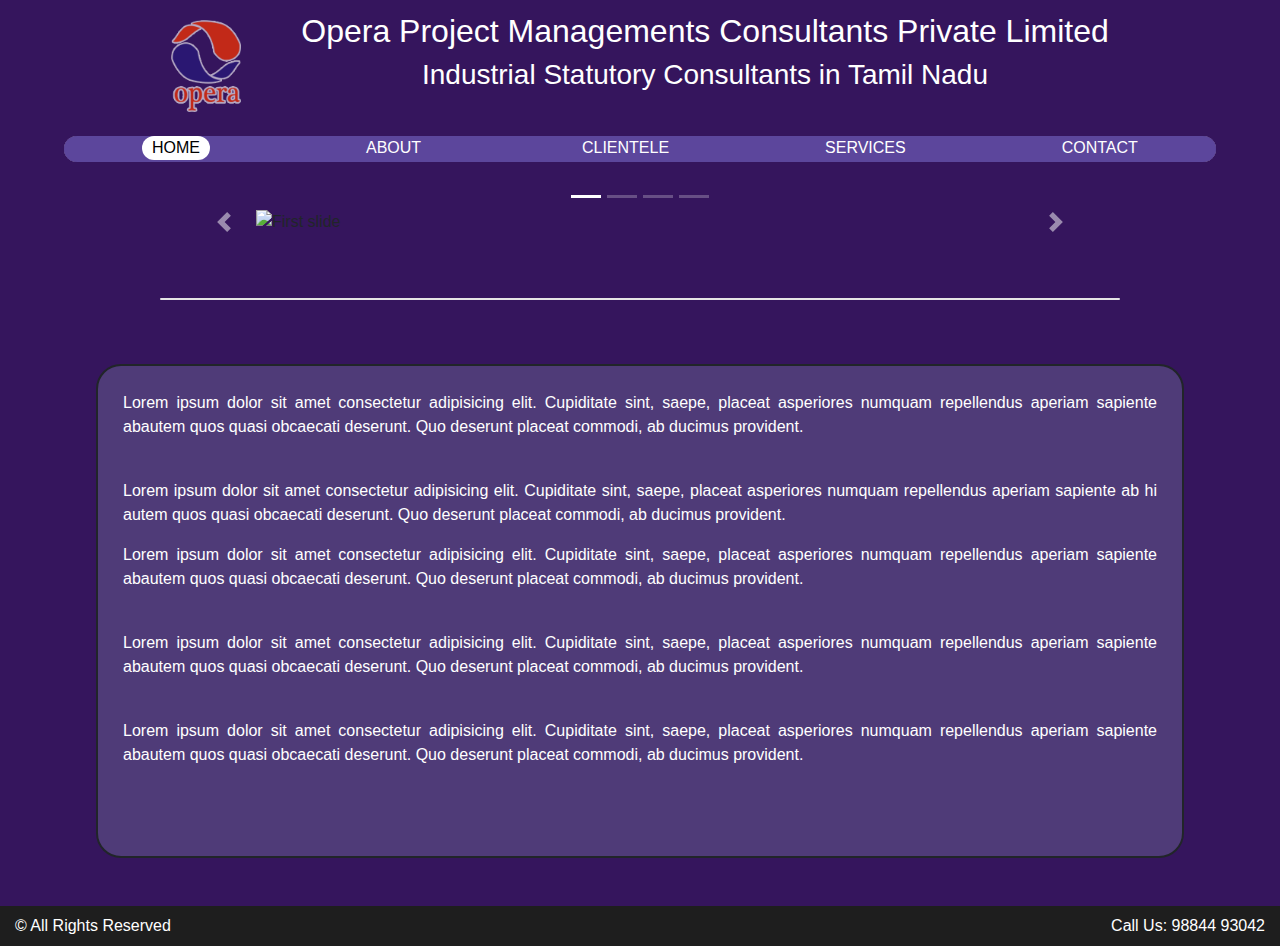
==== index.html @ 6d06d3a0 "home done." ====
<!DOCTYPE html>
<html lang="en">
<head>
  <meta charset="UTF-8">
  <meta name="viewport" content="width=device-width, initial-scale=1.0">
  <link rel="stylesheet" href="https://stackpath.bootstrapcdn.com/bootstrap/4.5.2/css/bootstrap.min.css">
  <link rel="stylesheet" href="https://cdn.jsdelivr.net/npm/bootstrap@4.0.0/dist/css/bootstrap.min.css" integrity="sha384-Gn5384xqQ1aoWXA+058RXPxPg6fy4IWvTNh0E263XmFcJlSAwiGgFAW/dAiS6JXm" crossorigin="anonymous">
  <link rel="stylesheet" href="css/home.css">
  <link rel="stylesheet" href="css/style.css">

  <!-- <link href="https://cdn.jsdelivr.net/npm/bootstrap@5.3.1/dist/css/bootstrap.min.css" rel="stylesheet" integrity="sha384-4bw+/aepP/YC94hEpVNVgiZdgIC5+VKNBQNGCHeKRQN+PtmoHDEXuppvnDJzQIu9" crossorigin="anonymous">
  <script defer src="https://cdn.jsdelivr.net/npm/bootstrap@5.3.1/dist/js/bootstrap.bundle.min.js" integrity="sha384-HwwvtgBNo3bZJJLYd8oVXjrBZt8cqVSpeBNS5n7C8IVInixGAoxmnlMuBnhbgrkm" crossorigin="anonymous"></script> 
    -->

  <title>OPMC - Home</title>
</head>
<body>
  <!-- Header navbar bootstrap  -->
  
  <div class="header">
    <img src="images/logo.png" alt="logo" class="logo">
    <div class = "title bar">
    <h2 class="second">Opera Project Managements Consultants Private Limited</h2>
    <h3 class="second">Industrial Statutory Consultants in Tamil Nadu</h3>
    </div>
  </div>

  <br>
<!-- Navbar -->
  <nav class="navbar navbar-expand-lg navbar-light bg-light sticky-top">
    <button class="navbar-toggler" type="button" data-toggle="collapse" data-target="#navbarSupportedContent" aria-controls="navbarSupportedContent" aria-expanded="false" aria-label="Toggle navigation">
      <span class="navbar-toggler-icon"></span>
    </button>
  
    <div class="collapse navbar-collapse" id="navbarSupportedContent">
      <ul class="navbar-nav mr-auto">
        <li class="nav-item active nav-list-first">
          <a class="nav-link link1" href="index.html"><p> HOME </p> <span class="sr-only">(current)</span></a>
        </li>
        <li class="nav-item active">
          <a class="nav-link" href="about.html"><p>ABOUT US</p> <span class="sr-only">(current)</span></a>
        </li>
        <li class="nav-item active">
          <a class="nav-link" href="client.html"><p>CLIENTELE</p> <span class="sr-only">(current)</span></a>
        </li>
        <li class="nav-item active">
          <a class="nav-link" href="service.html"><p>SERVICES</p> <span class="sr-only">(current)</span></a>
        </li>
        <li class="nav-item nav-list-last">
          <a class="nav-link" href="contact.html"><p>CONTACT US</p></a>
        </li>
        
      </ul>
      
    </div>
  </nav>
  <!-- Content -->
  <br><br>

  <div id="carouselExampleIndicators" class="carousel slide" data-ride="carousel" data-interval="1500" data-pause="false">
    <ol class="carousel-indicators">
      <li data-target="#carouselExampleIndicators" data-slide-to="0" class="active"></li>
      <li data-target="#carouselExampleIndicators" data-slide-to="1"></li>
      <li data-target="#carouselExampleIndicators" data-slide-to="2"></li>
      <li data-target="#carouselExampleIndicators" data-slide-to="3"></li>
    </ol>
    <div class="carousel-inner">
      <div class="carousel-item active">
        <img class="d-block" src="images/img1.jpg" alt="First slide">
      </div>
      <div class="carousel-item">
        <img class="d-block" src="images/img2.jpg" alt="Second slide">
      </div>
      <div class="carousel-item">
        <img class="d-block " src="images/img3.jpg" alt="Third slide">
      </div>
      <div class="carousel-item">
        <img class="d-block " src="images/img4.jpg" alt="Third slide">
      </div>
    </div>
    <a class="carousel-control-prev" href="#carouselExampleIndicators" role="button" data-slide="prev">
      <span class="carousel-control-prev-icon" aria-hidden="true"></span>
      <span class="sr-only">Previous</span>
    </a>
    <a class="carousel-control-next" href="#carouselExampleIndicators" role="button" data-slide="next">
      <span class="carousel-control-next-icon" aria-hidden="true"></span>
      <span class="sr-only">Next</span>
    </a>
  </div>
  <br>
  <br>
  <hr>

  <br><br>
  <div class="box">
  <p>Lorem ipsum dolor sit amet consectetur adipisicing elit. Cupiditate sint, saepe, placeat asperiores numquam repellendus aperiam sapiente abautem quos quasi obcaecati deserunt. Quo deserunt placeat commodi, ab ducimus provident.</p>
  <br>
  <p>Lorem ipsum dolor sit amet consectetur adipisicing elit. Cupiditate sint, saepe, placeat asperiores numquam repellendus aperiam sapiente ab hi autem quos quasi obcaecati deserunt. Quo deserunt placeat commodi, ab ducimus provident.</p>
  <p>Lorem ipsum dolor sit amet consectetur adipisicing elit. Cupiditate sint, saepe, placeat asperiores numquam repellendus aperiam sapiente abautem quos quasi obcaecati deserunt. Quo deserunt placeat commodi, ab ducimus provident.</p>
  <br>
  <p>Lorem ipsum dolor sit amet consectetur adipisicing elit. Cupiditate sint, saepe, placeat asperiores numquam repellendus aperiam sapiente abautem quos quasi obcaecati deserunt. Quo deserunt placeat commodi, ab ducimus provident.</p>
  <br>
  <p>Lorem ipsum dolor sit amet consectetur adipisicing elit. Cupiditate sint, saepe, placeat asperiores numquam repellendus aperiam sapiente abautem quos quasi obcaecati deserunt. Quo deserunt placeat commodi, ab ducimus provident.</p>
  
    <br>
    <br>
  </div>

  <br><br>



  <!-- Scripts -->
  
  
  <!-- Footer -->
  
  <div class = "footer">
    
    <div class="footer-content">
      <div class="left-section">
        &copy All Rights Reserved
      </div>
      <div class="right-section">
        Call Us: 98844 93042
      </div>
    </div>
    
  </div>
<script src="https://code.jquery.com/jquery-3.2.1.slim.min.js" integrity="sha384-KJ3o2DKtIkvYIK3UENzmM7KCkRr/rE9/Qpg6aAZGJwFDMVNA/GpGFF93hXpG5KkN" crossorigin="anonymous"></script>
<script src="https://cdn.jsdelivr.net/npm/popper.js@1.12.9/dist/umd/popper.min.js" integrity="sha384-ApNbgh9B+Y1QKtv3Rn7W3mgPxhU9K/ScQsAP7hUibX39j7fakFPskvXusvfa0b4Q" crossorigin="anonymous"></script>
<script src="https://cdn.jsdelivr.net/npm/bootstrap@4.0.0/dist/js/bootstrap.min.js" integrity="sha384-JZR6Spejh4U02d8jOt6vLEHfe/JQGiRRSQQxSfFWpi1MquVdAyjUar5+76PVCmYl" crossorigin="anonymous"></script>
<script src="https://code.jquery.com/jquery-3.6.0.min.js"></script>
<script src="https://stackpath.bootstrapcdn.com/bootstrap/4.5.2/js/bootstrap.min.js"></script>
</body>
</html>
---- css/home.css ----
p{
  color: white;
  background-color: transparent;
  text-align: justify;
  text-justify: inter-word;
}

hr{
    width: 75%;
    color: white;
    background-color: white;
    border-width: 2px;
    border-radius: 75px;
}

.d-block{
  width: 60%;
  height: auto;
  /*  */
  /* height: 50px; */
  
  margin: auto;
}

.carousel-control-prev {
  left: 10%;
}

.carousel-control-next {
  right: 10%;
}

.carousel-indicators {
  /* bottom: -23px; */
  background-color: transparent;
}

.box{
  background-color: #4F3B78;
  
  border: 2px solid;
  width: 85%;
  height: auto;
  margin: auto;
  padding: 25px;
  border-radius: 25px;
  position: relative;
  overflow: hidden;
}
---- css/style.css ----
*{
  background-color: #35155D;
}


body{
  scroll-behavior: smooth;
  background-color: #35155D;
}

.second{
  text-align: center;
}
.header{
  color: white;
  display: flex;
  flex-direction: row;
  justify-content: center;
  align-items: center;
  margin: auto;
}

.logo{
  width: 110px;
  padding-top: 20px;
  padding-right: 40px;
  background-color: #35155D;
  float: left;
  /* border-radius: 50%; */
  margin-right: 20px;
}



.footer {
  background-color: #1E1E1E;
  color: white;
  padding: 8px 0;
}

.footer-content {
  display: flex;
  justify-content: space-between;
  align-items: center;
  max-width: 1250px;
  margin: auto;
}

.left-section, .right-section {
  background-color: #1E1E1E;
  flex: 1;
}

.left-section {
  text-align: left;
  padding-left: 0px;
}

.right-section {
  text-align: right;
  padding-right: 0px;
}



.nav-link a{
  margin: 0;
  color: white;
  background-color: #5C469C;
  
}

.navbar{
  float: center;
  /* position: sticky; */
  padding: 0;
  margin: auto;
  /* padding-top: 2px; */
  /* border: 2px solid red; */
  display: flex;
  border-radius: 21px;
  /* background: transparent; */
  justify-content: center;
  align-items: center;
  width: 90%;
  
  
}

.navbar-nav{
  margin: auto;
  /* height: 32px; */
  /* background-color: #5C469C; */
  /* width: 78px; */
  
}


.navbar-nav li{
  background-color: #5C469C;
  padding: 0px 70px; 
  width: auto;  
  height: 26px;
  
  /* margin: 0; */
}

.nav-link{
  padding: 0;
  
  
}

.nav-link :hover{
  padding: 0;
  color: black;
}



.nav-item .link1 p{
  margin: auto;
  padding-left: 10px;
  padding-right: 10px;
  /* padding-top: 5px; */
  color: black;
  background-color: #FFFFFF;
  border-radius: 25px;
}



.collapse{
  /* display: block; */
  /* height: 24px;
  width: 75px; */
  border-radius: 25px;
  overflow: hidden;
  background-color: #5C469C;
  
}

.navlink .navitem{
  background-color: transparent;
}
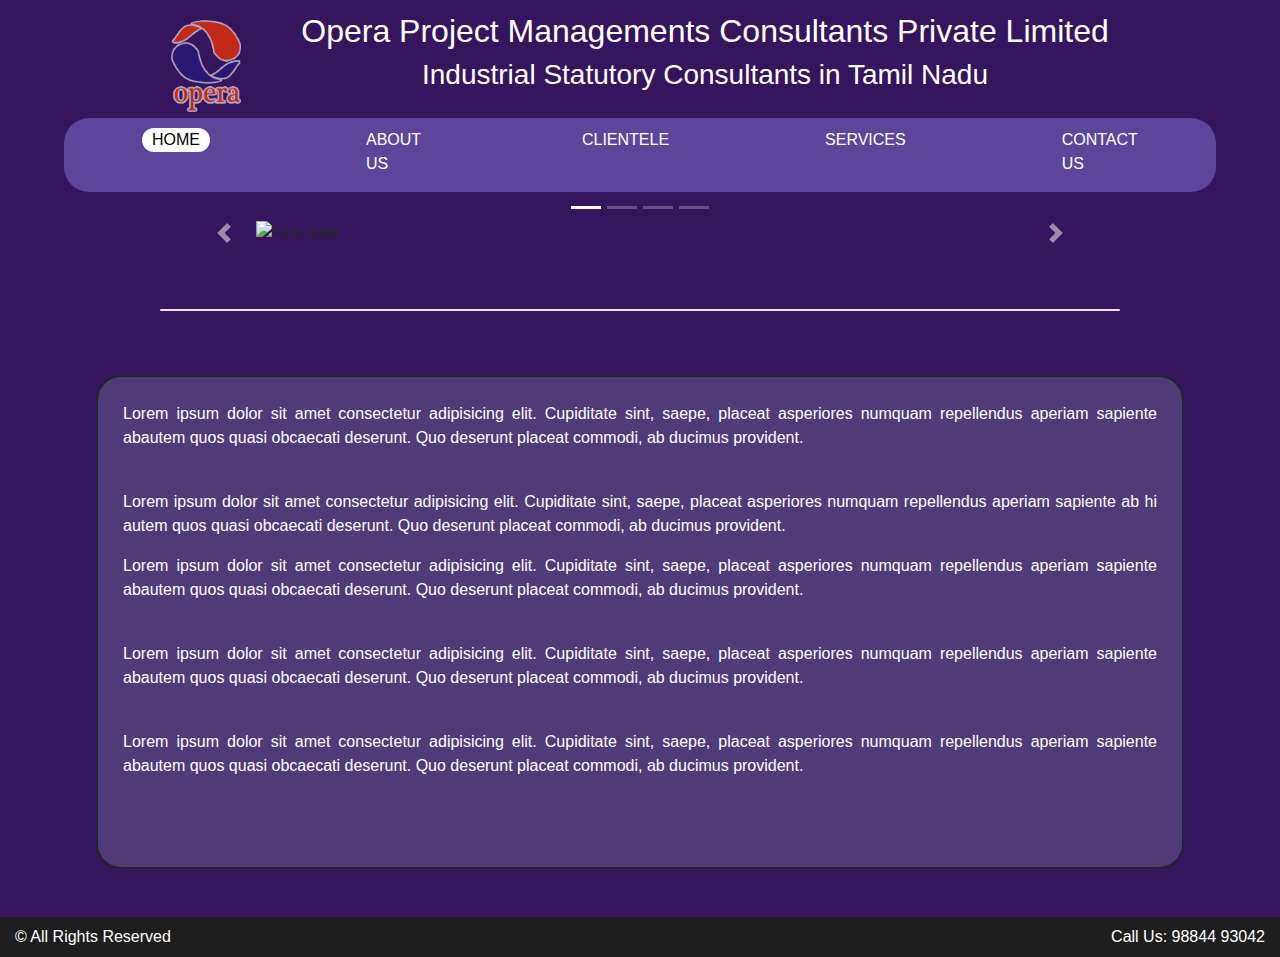
==== commit e92c5aec: "improved navbar" ====
--- a/index.html
+++ b/index.html
@@ -27,7 +27,7 @@
 
   <br>
 <!-- Navbar -->
-  <nav class="navbar navbar-expand-lg navbar-light bg-light sticky-top">
+  <nav class="navbar navbar-expand-lg navbar-light bg-light sticky-top nav-scroll">
     <button class="navbar-toggler" type="button" data-toggle="collapse" data-target="#navbarSupportedContent" aria-controls="navbarSupportedContent" aria-expanded="false" aria-label="Toggle navigation">
       <span class="navbar-toggler-icon"></span>
     </button>
@@ -133,4 +133,22 @@
 <script src="https://code.jquery.com/jquery-3.6.0.min.js"></script>
 <script src="https://stackpath.bootstrapcdn.com/bootstrap/4.5.2/js/bootstrap.min.js"></script>
 </body>
+<script>
+  document.addEventListener("scroll",()=>{
+    const header = document.querySelector('.nav-scroll');
+    if(window.scrollY > 120){
+      header.classList.add('scrolled');
+    } else{
+      header.classList.remove('scrolled');
+    }
+  })
+  document.addEventListener("scroll",()=>{
+    const header = document.querySelector('.collapse');
+    if(window.scrollY > 120){
+      header.classList.add('scrolled');
+    } else{
+      header.classList.remove('scrolled');
+    }
+  })
+</script>
 </html>
--- a/css/style.css
+++ b/css/style.css
@@ -71,6 +71,7 @@
 }
 
 .navbar{
+  height: 37px;
   float: center;
   /* position: sticky; */
   padding: 0;
@@ -100,15 +101,12 @@
   background-color: #5C469C;
   padding: 0px 70px; 
   width: auto;  
-  height: 26px;
   
-  /* margin: 0; */
 }
 
 .nav-link{
   padding: 0;
-  
-  
+  padding-top: 10px;
 }
 
 .nav-link :hover{
@@ -120,9 +118,10 @@
 
 .nav-item .link1 p{
   margin: auto;
+  vertical-align: middle;
+  padding: 0px;
   padding-left: 10px;
   padding-right: 10px;
-  /* padding-top: 5px; */
   color: black;
   background-color: #FFFFFF;
   border-radius: 25px;
@@ -144,4 +143,16 @@
   background-color: transparent;
 }
 
+.nav-scroll{
+  transition: background-color 0.1s ease-in;
+}
 
+.nav-scroll.scrolled{
+  width: 100%;
+  
+}
+
+.collapse.scrolled{
+  border-radius: 0px;
+  width: 100;
+}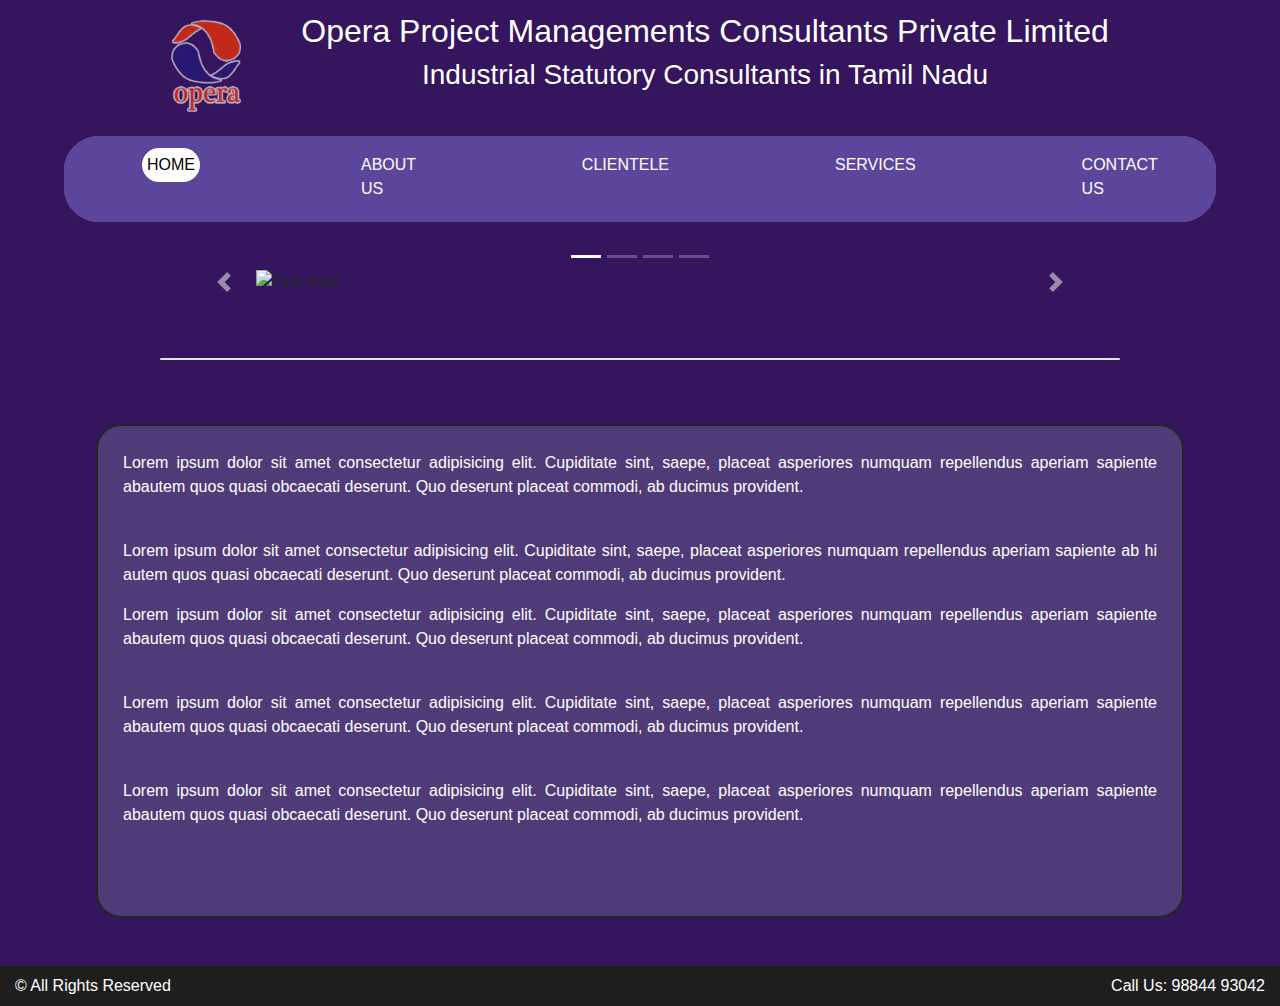
==== commit 9abcd33d: "Merge pull request #2 from chanakya-ex3/main" ====
--- a/index.html
+++ b/index.html
@@ -136,7 +136,7 @@
 <script>
   document.addEventListener("scroll",()=>{
     const header = document.querySelector('.nav-scroll');
-    if(window.scrollY > 120){
+    if(window.scrollY > 135){
       header.classList.add('scrolled');
     } else{
       header.classList.remove('scrolled');
@@ -144,7 +144,7 @@
   })
   document.addEventListener("scroll",()=>{
     const header = document.querySelector('.collapse');
-    if(window.scrollY > 120){
+    if(window.scrollY > 135){
       header.classList.add('scrolled');
     } else{
       header.classList.remove('scrolled');
--- a/css/style.css
+++ b/css/style.css
@@ -71,7 +71,6 @@
 }
 
 .navbar{
-  height: 37px;
   float: center;
   /* position: sticky; */
   padding: 0;
@@ -79,7 +78,7 @@
   /* padding-top: 2px; */
   /* border: 2px solid red; */
   display: flex;
-  border-radius: 21px;
+  border-radius: 35px;
   /* background: transparent; */
   justify-content: center;
   align-items: center;
@@ -90,9 +89,6 @@
 
 .navbar-nav{
   margin: auto;
-  /* height: 32px; */
-  /* background-color: #5C469C; */
-  /* width: 78px; */
   
 }
 
@@ -106,7 +102,7 @@
 
 .nav-link{
   padding: 0;
-  padding-top: 10px;
+  padding-top: 12px;
 }
 
 .nav-link :hover{
@@ -114,26 +110,22 @@
   color: black;
 }
 
-
+.nav-item .nav-link p{
+  padding: 5px;
+}
 
 .nav-item .link1 p{
   margin: auto;
   vertical-align: middle;
-  padding: 0px;
-  padding-left: 10px;
-  padding-right: 10px;
   color: black;
   background-color: #FFFFFF;
-  border-radius: 25px;
+  border-radius: 35px;
 }
 
 
 
 .collapse{
-  /* display: block; */
-  /* height: 24px;
-  width: 75px; */
-  border-radius: 25px;
+  border-radius: 35px;
   overflow: hidden;
   background-color: #5C469C;
   
@@ -154,5 +146,4 @@
 
 .collapse.scrolled{
   border-radius: 0px;
-  width: 100;
 }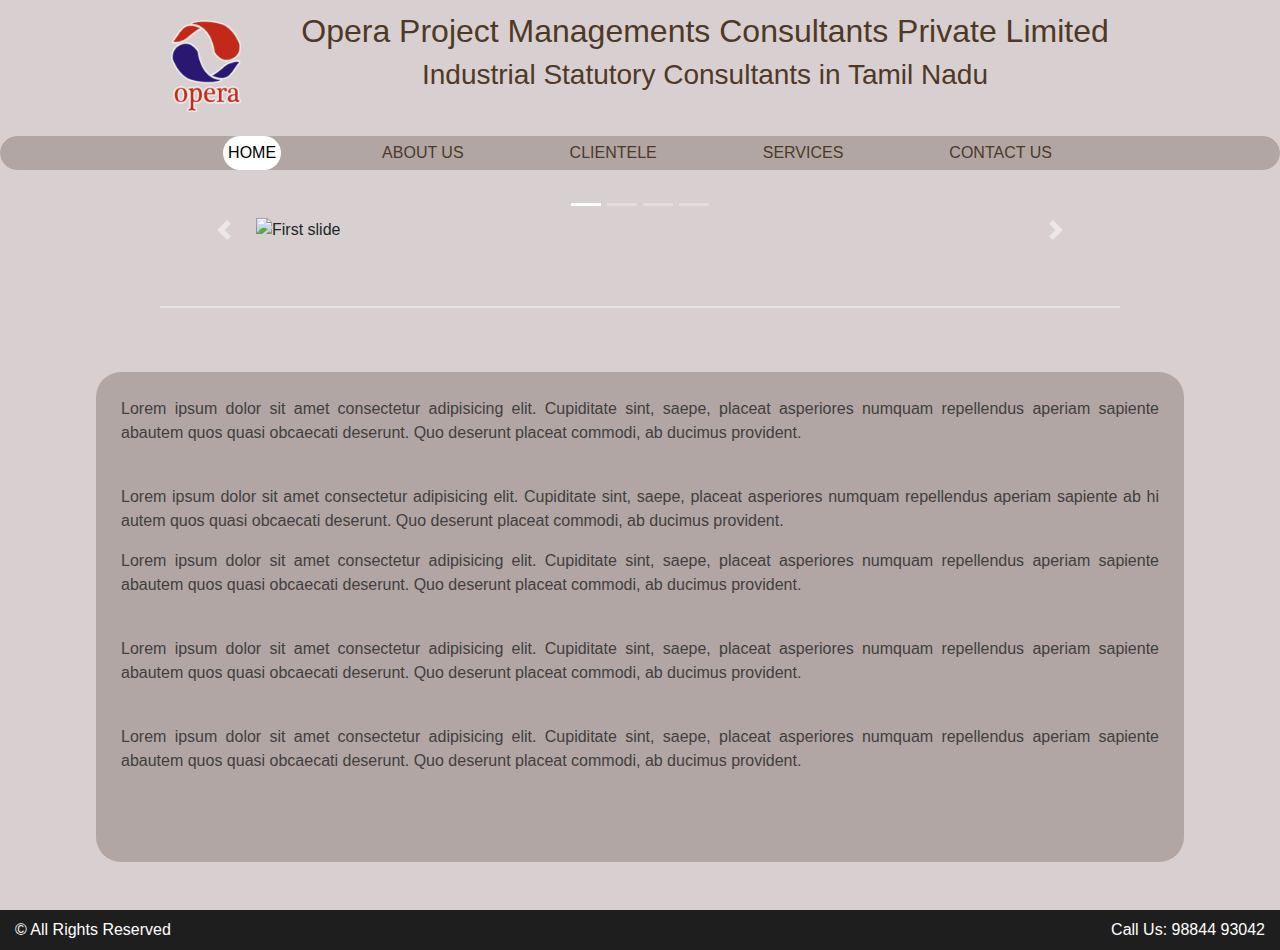
==== commit a10214ee: "home done exc wave" ====
--- a/index.html
+++ b/index.html
@@ -5,8 +5,8 @@
   <meta name="viewport" content="width=device-width, initial-scale=1.0">
   <link rel="stylesheet" href="https://stackpath.bootstrapcdn.com/bootstrap/4.5.2/css/bootstrap.min.css">
   <link rel="stylesheet" href="https://cdn.jsdelivr.net/npm/bootstrap@4.0.0/dist/css/bootstrap.min.css" integrity="sha384-Gn5384xqQ1aoWXA+058RXPxPg6fy4IWvTNh0E263XmFcJlSAwiGgFAW/dAiS6JXm" crossorigin="anonymous">
+  <link rel="stylesheet" href="css/style.css">
   <link rel="stylesheet" href="css/home.css">
-  <link rel="stylesheet" href="css/style.css">
 
   <!-- <link href="https://cdn.jsdelivr.net/npm/bootstrap@5.3.1/dist/css/bootstrap.min.css" rel="stylesheet" integrity="sha384-4bw+/aepP/YC94hEpVNVgiZdgIC5+VKNBQNGCHeKRQN+PtmoHDEXuppvnDJzQIu9" crossorigin="anonymous">
   <script defer src="https://cdn.jsdelivr.net/npm/bootstrap@5.3.1/dist/js/bootstrap.bundle.min.js" integrity="sha384-HwwvtgBNo3bZJJLYd8oVXjrBZt8cqVSpeBNS5n7C8IVInixGAoxmnlMuBnhbgrkm" crossorigin="anonymous"></script> 
@@ -35,19 +35,19 @@
     <div class="collapse navbar-collapse" id="navbarSupportedContent">
       <ul class="navbar-nav mr-auto">
         <li class="nav-item active nav-list-first">
-          <a class="nav-link link1" href="index.html"><p> HOME </p> <span class="sr-only">(current)</span></a>
+          <a class="nav-link link1" href="index.html"><p class = "navtxt"> HOME </p> <span class="sr-only">(current)</span></a>
         </li>
         <li class="nav-item active">
-          <a class="nav-link" href="about.html"><p>ABOUT US</p> <span class="sr-only">(current)</span></a>
+          <a class="nav-link" href="about.html"><p class = "navtxt">ABOUT US</p> <span class="sr-only">(current)</span></a>
         </li>
         <li class="nav-item active">
-          <a class="nav-link" href="client.html"><p>CLIENTELE</p> <span class="sr-only">(current)</span></a>
+          <a class="nav-link" href="client.html"><p class = "navtxt">CLIENTELE</p> <span class="sr-only">(current)</span></a>
         </li>
         <li class="nav-item active">
-          <a class="nav-link" href="service.html"><p>SERVICES</p> <span class="sr-only">(current)</span></a>
+          <a class="nav-link" href="service.html"><p class = "navtxt">SERVICES</p> <span class="sr-only">(current)</span></a>
         </li>
         <li class="nav-item nav-list-last">
-          <a class="nav-link" href="contact.html"><p>CONTACT US</p></a>
+          <a class="nav-link" href="contact.html"><p class = "navtxt">CONTACT US</p></a>
         </li>
         
       </ul>
@@ -127,7 +127,7 @@
     </div>
     
   </div>
-<script src="https://code.jquery.com/jquery-3.2.1.slim.min.js" integrity="sha384-KJ3o2DKtIkvYIK3UENzmM7KCkRr/rE9/Qpg6aAZGJwFDMVNA/GpGFF93hXpG5KkN" crossorigin="anonymous"></script>
+<!-- <script src="https://code.jquery.com/jquery-3.2.1.slim.min.js" integrity="sha384-KJ3o2DKtIkvYIK3UENzmM7KCkRr/rE9/Qpg6aAZGJwFDMVNA/GpGFF93hXpG5KkN" crossorigin="anonymous"></script> -->
 <script src="https://cdn.jsdelivr.net/npm/popper.js@1.12.9/dist/umd/popper.min.js" integrity="sha384-ApNbgh9B+Y1QKtv3Rn7W3mgPxhU9K/ScQsAP7hUibX39j7fakFPskvXusvfa0b4Q" crossorigin="anonymous"></script>
 <script src="https://cdn.jsdelivr.net/npm/bootstrap@4.0.0/dist/js/bootstrap.min.js" integrity="sha384-JZR6Spejh4U02d8jOt6vLEHfe/JQGiRRSQQxSfFWpi1MquVdAyjUar5+76PVCmYl" crossorigin="anonymous"></script>
 <script src="https://code.jquery.com/jquery-3.6.0.min.js"></script>
--- a/css/style.css
+++ b/css/style.css
@@ -1,18 +1,25 @@
 *{
-  background-color: #35155D;
+  background-color: #D8D0D0;
 }
 
+p{
+  color: #413F3D;
+  background-color: transparent;
+  text-align: justify;
+  text-justify: inter-word;
+}
 
 body{
   scroll-behavior: smooth;
-  background-color: #35155D;
+  background-color: #D8D0D0;
 }
 
+/* Header start */
 .second{
   text-align: center;
 }
 .header{
-  color: white;
+  color: #4E3927;
   display: flex;
   flex-direction: row;
   justify-content: center;
@@ -24,14 +31,14 @@
   width: 110px;
   padding-top: 20px;
   padding-right: 40px;
-  background-color: #35155D;
+  background-color: #D8D0D0;
   float: left;
   /* border-radius: 50%; */
   margin-right: 20px;
 }
+/* Header over */
 
-
-
+/* Footer start */
 .footer {
   background-color: #1E1E1E;
   color: white;
@@ -45,7 +52,9 @@
   max-width: 1250px;
   margin: auto;
 }
+/* Footer over */
 
+/* Carousel start */
 .left-section, .right-section {
   background-color: #1E1E1E;
   flex: 1;
@@ -60,20 +69,23 @@
   text-align: right;
   padding-right: 0px;
 }
+/* Carousel over */
+
+/* Navbar start  */
 
 
 
 .nav-link a{
   margin: 0;
   color: white;
-  background-color: #5C469C;
+  
   
 }
 
 .navbar{
   float: center;
   /* position: sticky; */
-  padding: 0;
+  padding: 0px ;
   margin: auto;
   /* padding-top: 2px; */
   /* border: 2px solid red; */
@@ -87,14 +99,22 @@
   
 }
 
-.navbar-nav{
-  margin: auto;
+
+
+.navtxt{
+  color: #4E3927;
   
 }
 
+.navbar-nav{
+  margin: auto;
+  height: 34px;
+}
+
+
 
 .navbar-nav li{
-  background-color: #5C469C;
+  background-color: #B1A6A4;
   padding: 0px 70px; 
   width: auto;  
   
@@ -102,16 +122,17 @@
 
 .nav-link{
   padding: 0;
-  padding-top: 12px;
+  padding-top: 0px;
 }
 
 .nav-link :hover{
   padding: 0;
-  color: black;
+  color: #FFFFFF;
 }
 
 .nav-item .nav-link p{
   padding: 5px;
+  max-width: 1500px;
 }
 
 .nav-item .link1 p{
@@ -126,18 +147,16 @@
 
 .collapse{
   border-radius: 35px;
-  overflow: hidden;
-  background-color: #5C469C;
+  /* overflow: hidden; */
+  background-color: #B1A6A4;
   
 }
 
-.navlink .navitem{
-  background-color: transparent;
-}
 
-.nav-scroll{
+
+/* .nav-scroll{
   transition: background-color 0.1s ease-in;
-}
+} */
 
 .nav-scroll.scrolled{
   width: 100%;
@@ -146,4 +165,27 @@
 
 .collapse.scrolled{
   border-radius: 0px;
+} 
+
+/* navbar over  */
+@media only screen and (max-width: 1400px) {
+  .navbar-nav li {
+    padding: 0px 40px;
+  }
+  .navbar{
+  float: center;
+  /* position: sticky; */
+  padding: 0px ;
+  /* margin: auto; */
+  /* padding-top: 2px; */
+  /* border: 2px solid red; */
+  /* display: flex; */
+  border-radius: 35px;
+  /* background: transparent; */
+  /* justify-content: center; */
+  align-items: center;
+  width: 100%;
+  
+  
+}
 }--- a/css/home.css
+++ b/css/home.css
@@ -1,9 +1,4 @@
-p{
-  color: white;
-  background-color: transparent;
-  text-align: justify;
-  text-justify: inter-word;
-}
+
 
 hr{
     width: 75%;
@@ -36,9 +31,9 @@
 }
 
 .box{
-  background-color: #4F3B78;
+  background-color: #B1A6A4;
   
-  border: 2px solid;
+  /* border: 2px solid; */
   width: 85%;
   height: auto;
   margin: auto;
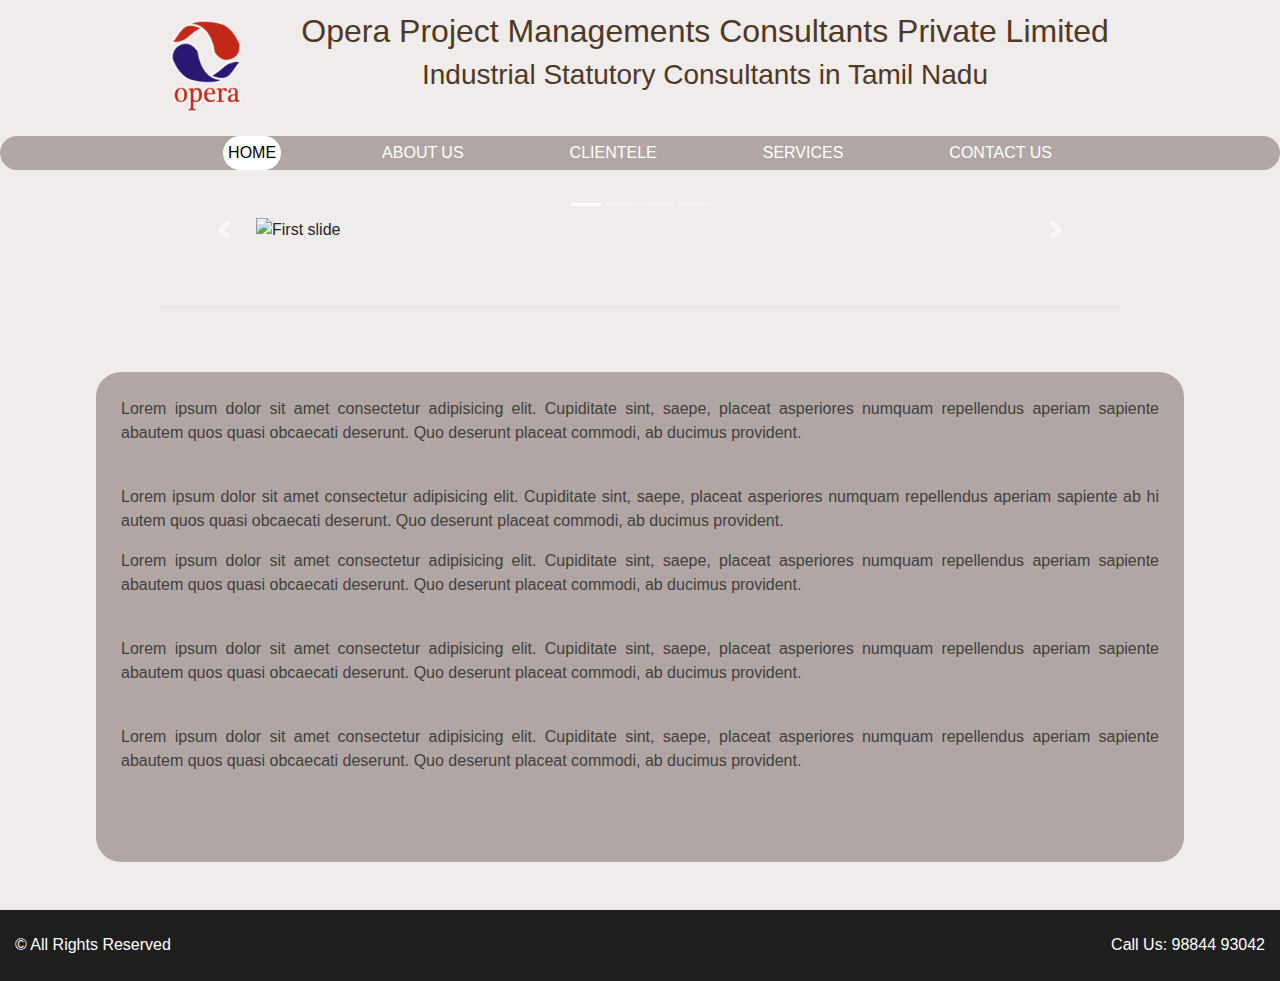
==== commit 9c07d812: "home page really over bro" ====
--- a/index.html
+++ b/index.html
@@ -93,17 +93,19 @@
 
   <br><br>
   <div class="box">
-  <p>Lorem ipsum dolor sit amet consectetur adipisicing elit. Cupiditate sint, saepe, placeat asperiores numquam repellendus aperiam sapiente abautem quos quasi obcaecati deserunt. Quo deserunt placeat commodi, ab ducimus provident.</p>
-  <br>
-  <p>Lorem ipsum dolor sit amet consectetur adipisicing elit. Cupiditate sint, saepe, placeat asperiores numquam repellendus aperiam sapiente ab hi autem quos quasi obcaecati deserunt. Quo deserunt placeat commodi, ab ducimus provident.</p>
-  <p>Lorem ipsum dolor sit amet consectetur adipisicing elit. Cupiditate sint, saepe, placeat asperiores numquam repellendus aperiam sapiente abautem quos quasi obcaecati deserunt. Quo deserunt placeat commodi, ab ducimus provident.</p>
-  <br>
-  <p>Lorem ipsum dolor sit amet consectetur adipisicing elit. Cupiditate sint, saepe, placeat asperiores numquam repellendus aperiam sapiente abautem quos quasi obcaecati deserunt. Quo deserunt placeat commodi, ab ducimus provident.</p>
-  <br>
-  <p>Lorem ipsum dolor sit amet consectetur adipisicing elit. Cupiditate sint, saepe, placeat asperiores numquam repellendus aperiam sapiente abautem quos quasi obcaecati deserunt. Quo deserunt placeat commodi, ab ducimus provident.</p>
-  
+    <p>Lorem ipsum dolor sit amet consectetur adipisicing elit. Cupiditate sint, saepe, placeat asperiores numquam repellendus aperiam sapiente abautem quos quasi obcaecati deserunt. Quo deserunt placeat commodi, ab ducimus provident.</p>
     <br>
+    <p>Lorem ipsum dolor sit amet consectetur adipisicing elit. Cupiditate sint, saepe, placeat asperiores numquam repellendus aperiam sapiente ab hi autem quos quasi obcaecati deserunt. Quo deserunt placeat commodi, ab ducimus provident.</p>
+    <p>Lorem ipsum dolor sit amet consectetur adipisicing elit. Cupiditate sint, saepe, placeat asperiores numquam repellendus aperiam sapiente abautem quos quasi obcaecati deserunt. Quo deserunt placeat commodi, ab ducimus provident.</p>
     <br>
+    <p>Lorem ipsum dolor sit amet consectetur adipisicing elit. Cupiditate sint, saepe, placeat asperiores numquam repellendus aperiam sapiente abautem quos quasi obcaecati deserunt. Quo deserunt placeat commodi, ab ducimus provident.</p>
+    <br>
+    <p>Lorem ipsum dolor sit amet consectetur adipisicing elit. Cupiditate sint, saepe, placeat asperiores numquam repellendus aperiam sapiente abautem quos quasi obcaecati deserunt. Quo deserunt placeat commodi, ab ducimus provident.</p>
+    
+      <br>
+      <br>
+      
+
   </div>
 
   <br><br>
@@ -121,6 +123,7 @@
       <div class="left-section">
         &copy All Rights Reserved
       </div>
+      <img src="images/caps.gif" alt="gif" class="gif">
       <div class="right-section">
         Call Us: 98844 93042
       </div>
@@ -129,7 +132,7 @@
   </div>
 <!-- <script src="https://code.jquery.com/jquery-3.2.1.slim.min.js" integrity="sha384-KJ3o2DKtIkvYIK3UENzmM7KCkRr/rE9/Qpg6aAZGJwFDMVNA/GpGFF93hXpG5KkN" crossorigin="anonymous"></script> -->
 <script src="https://cdn.jsdelivr.net/npm/popper.js@1.12.9/dist/umd/popper.min.js" integrity="sha384-ApNbgh9B+Y1QKtv3Rn7W3mgPxhU9K/ScQsAP7hUibX39j7fakFPskvXusvfa0b4Q" crossorigin="anonymous"></script>
-<script src="https://cdn.jsdelivr.net/npm/bootstrap@4.0.0/dist/js/bootstrap.min.js" integrity="sha384-JZR6Spejh4U02d8jOt6vLEHfe/JQGiRRSQQxSfFWpi1MquVdAyjUar5+76PVCmYl" crossorigin="anonymous"></script>
+<!-- <script src="https://cdn.jsdelivr.net/npm/bootstrap@4.0.0/dist/js/bootstrap.min.js" integrity="sha384-JZR6Spejh4U02d8jOt6vLEHfe/JQGiRRSQQxSfFWpi1MquVdAyjUar5+76PVCmYl" crossorigin="anonymous"></script> -->
 <script src="https://code.jquery.com/jquery-3.6.0.min.js"></script>
 <script src="https://stackpath.bootstrapcdn.com/bootstrap/4.5.2/js/bootstrap.min.js"></script>
 </body>
--- a/css/style.css
+++ b/css/style.css
@@ -1,5 +1,5 @@
 *{
-  background-color: #D8D0D0;
+  background-color: #F1ECEC;
 }
 
 p{
@@ -11,7 +11,7 @@
 
 body{
   scroll-behavior: smooth;
-  background-color: #D8D0D0;
+  background-color: #F1ECEC;
 }
 
 /* Header start */
@@ -31,7 +31,7 @@
   width: 110px;
   padding-top: 20px;
   padding-right: 40px;
-  background-color: #D8D0D0;
+  background-color: #F1ECEC;
   float: left;
   /* border-radius: 50%; */
   margin-right: 20px;
@@ -43,6 +43,8 @@
   background-color: #1E1E1E;
   color: white;
   padding: 8px 0;
+  overflow: hidden;
+
 }
 
 .footer-content {
@@ -51,29 +53,19 @@
   align-items: center;
   max-width: 1250px;
   margin: auto;
+  background-color: transparent;
+  
+}
+
+.gif{
+  width: 5%;
+  
+  
 }
 /* Footer over */
 
-/* Carousel start */
-.left-section, .right-section {
-  background-color: #1E1E1E;
-  flex: 1;
-}
-
-.left-section {
-  text-align: left;
-  padding-left: 0px;
-}
-
-.right-section {
-  text-align: right;
-  padding-right: 0px;
-}
-/* Carousel over */
 
 /* Navbar start  */
-
-
 
 .nav-link a{
   margin: 0;
@@ -102,7 +94,7 @@
 
 
 .navtxt{
-  color: #4E3927;
+  color: #FFFFFF;
   
 }
 
@@ -127,7 +119,7 @@
 
 .nav-link :hover{
   padding: 0;
-  color: #FFFFFF;
+  color: #000000;
 }
 
 .nav-item .nav-link p{
@@ -168,6 +160,8 @@
 } 
 
 /* navbar over  */
+
+
 @media only screen and (max-width: 1400px) {
   .navbar-nav li {
     padding: 0px 40px;
@@ -182,10 +176,11 @@
   /* display: flex; */
   border-radius: 35px;
   /* background: transparent; */
-  /* justify-content: center; */
-  align-items: center;
+  justify-content: flex-start;
+  align-items: flex-start;
   width: 100%;
   
   
 }
-}+}
+
--- a/css/home.css
+++ b/css/home.css
@@ -43,7 +43,22 @@
   overflow: hidden;
 }
 
+/* Carousel start */
+.left-section, .right-section {
+  background-color: #1E1E1E;
+  flex: 1;
+}
+
+.left-section {
+  text-align: left;
+  padding-left: 0px;
+}
+
+.right-section {
+  text-align: right;
+  padding-right: 0px;
+}
+/* Carousel over */
 
 
 
-
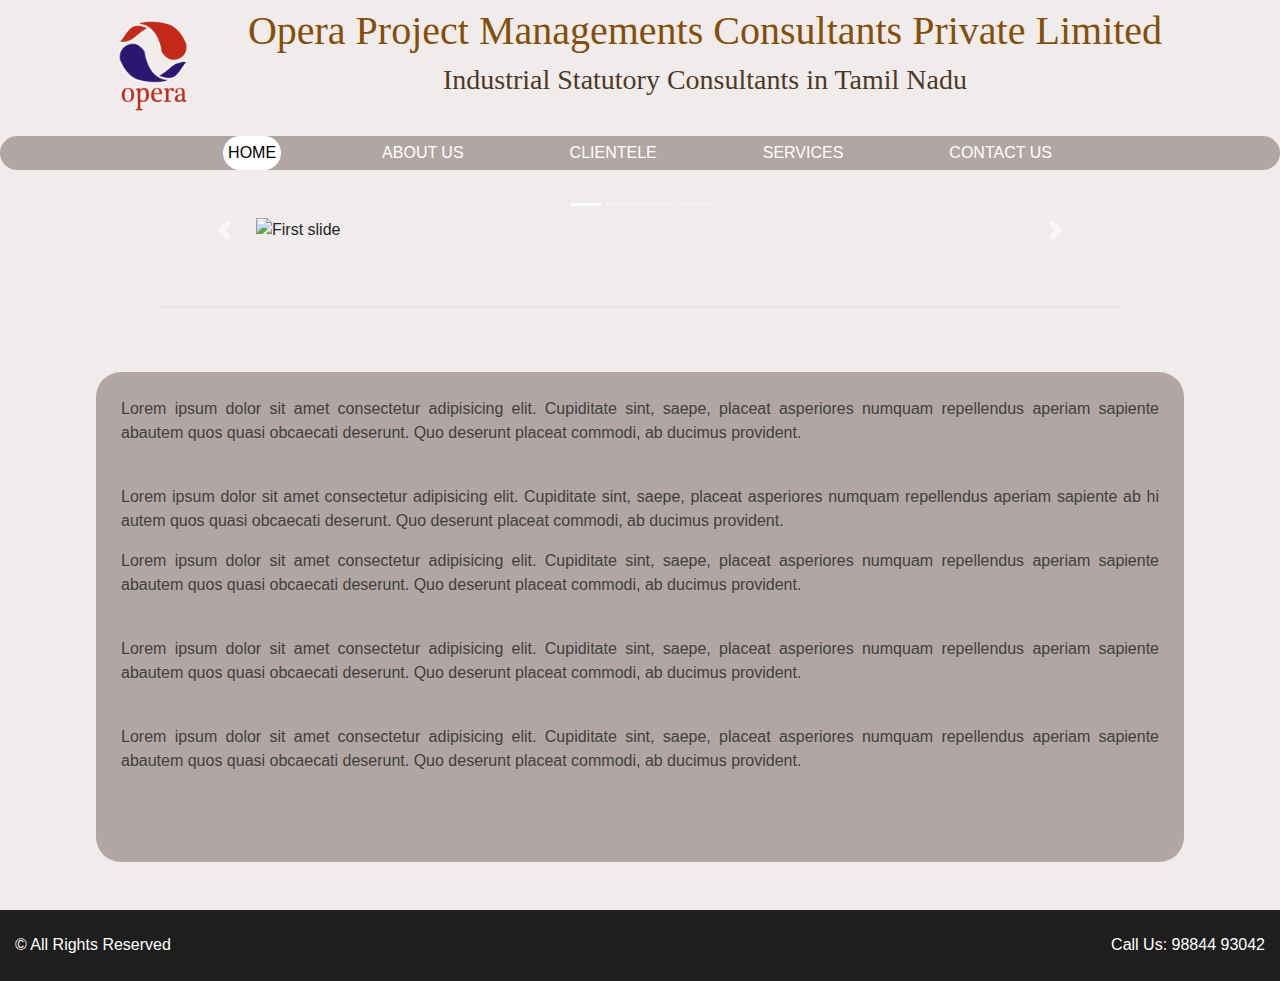
==== commit aced9ae1: "headings done" ====
--- a/index.html
+++ b/index.html
@@ -13,6 +13,7 @@
     -->
 
   <title>OPMC - Home</title>
+  <link rel="shortcut icon" href="/images/favicon.ico?v=2" type="image/x-icon">
 </head>
 <body>
   <!-- Header navbar bootstrap  -->
@@ -20,7 +21,7 @@
   <div class="header">
     <img src="images/logo.png" alt="logo" class="logo">
     <div class = "title bar">
-    <h2 class="second">Opera Project Managements Consultants Private Limited</h2>
+    <h1 class="second">Opera Project Managements Consultants Private Limited</h1>
     <h3 class="second">Industrial Statutory Consultants in Tamil Nadu</h3>
     </div>
   </div>
--- a/css/style.css
+++ b/css/style.css
@@ -25,6 +25,11 @@
   justify-content: center;
   align-items: center;
   margin: auto;
+  font-family: 'Times New Roman', Times, serif;
+}
+
+.header h1{
+    color: rgb(133, 79, 9);
 }
 
 .logo{
@@ -47,6 +52,13 @@
 
 }
 
+.left-section .right-section {
+  
+  background-color: transparent;
+}
+
+
+
 .footer-content {
   display: flex;
   justify-content: space-between;
@@ -61,6 +73,21 @@
   width: 5%;
   
   
+}
+
+.left-section, .right-section {
+  background-color: #1E1E1E;
+  flex: 1;
+}
+
+.left-section {
+  text-align: left;
+  padding-left: 0px;
+}
+
+.right-section {
+  text-align: right;
+  padding-right: 0px;
 }
 /* Footer over */
 
